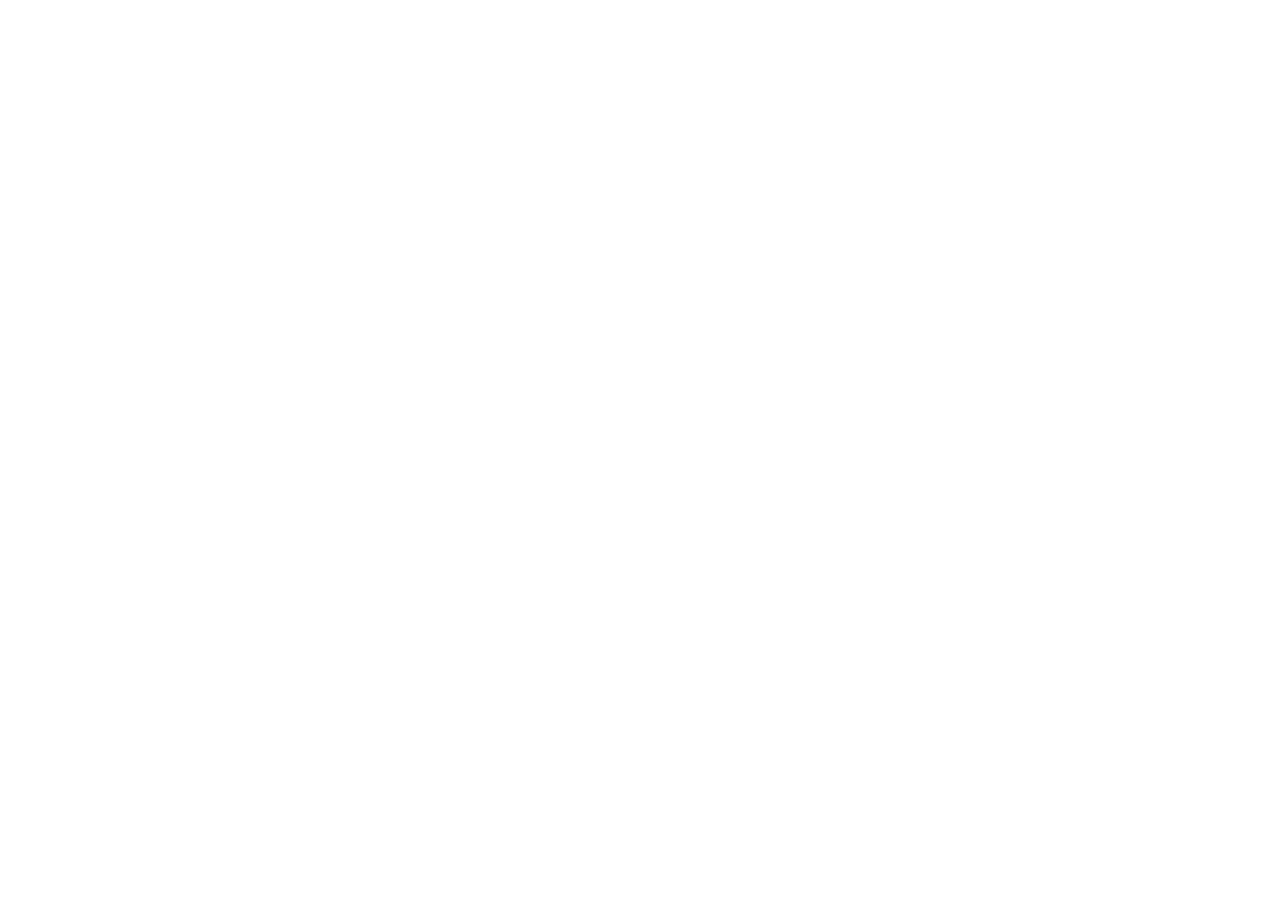
==== html/product_chapter.html @ 347d0034 "add new folders and product chapter" ====
<!DOCTYPE html>
<html lang="en">
<head>
    <meta charset="UTF-8">
    <meta http-equiv="X-UA-Compatible" content="IE=edge">
    <meta name="viewport" content="width=device-width, initial-scale=1.0">
    <link rel="import" href="header/header.html">
    <link rel="import" href="footer/footer.html">
    <title>Product</title>
</head>
<body>
    
</body>
</html>
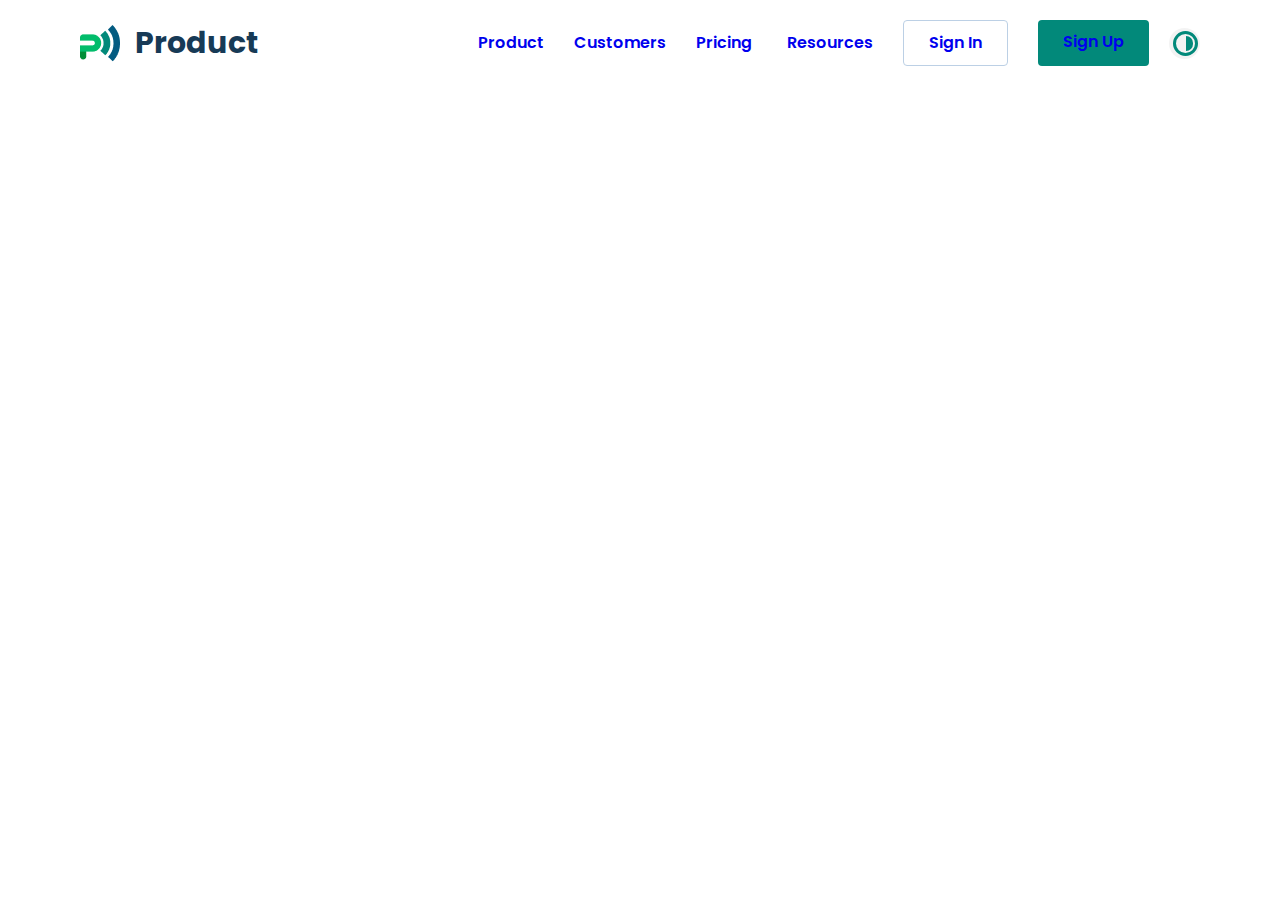
==== commit a5daf397: "Додав можливість includ`a інших html в Product_chapter" ====
--- a/html/product_chapter.html
+++ b/html/product_chapter.html
@@ -1,14 +1,51 @@
 <!DOCTYPE html>
 <html lang="en">
-<head>
-    <meta charset="UTF-8">
-    <meta http-equiv="X-UA-Compatible" content="IE=edge">
-    <meta name="viewport" content="width=device-width, initial-scale=1.0">
-    <link rel="import" href="header/header.html">
-    <link rel="import" href="footer/footer.html">
+  <head>
+    <meta charset="UTF-8" />
+    <meta http-equiv="X-UA-Compatible" content="IE=edge" />
+    <meta name="viewport" content="width=device-width, initial-scale=1.0" />
+    <link rel="import" href="/html/header/header.html" />
+    <link rel="import" href="/footer/footer.html" />
+
     <title>Product</title>
-</head>
-<body>
-    
-</body>
-</html>+  </head>
+  <body>
+    <script>
+      function includeHTML() {
+        var z, i, elmnt, file, xhttp;
+        /*loop through a collection of all HTML elements:*/
+        z = document.getElementsByTagName("*");
+        for (i = 0; i < z.length; i++) {
+          elmnt = z[i];
+          /*search for elements with a certain attribute:*/
+          file = elmnt.getAttribute("w3-include-html");
+          if (file) {
+            /*make an HTTP request using the attribute value as the file name:*/
+            xhttp = new XMLHttpRequest();
+            xhttp.onreadystatechange = function () {
+              if (this.readyState == 4) {
+                if (this.status == 200) {
+                  elmnt.innerHTML = this.responseText;
+                }
+                if (this.status == 404) {
+                  elmnt.innerHTML = "Page not found.";
+                }
+                /*remove the attribute, and call this function once more:*/
+                elmnt.removeAttribute("w3-include-html");
+                includeHTML();
+              }
+            };
+            xhttp.open("GET", file, true);
+            xhttp.send();
+            /*exit the function:*/
+            return;
+          }
+        }
+      }
+    </script>
+    <div w3-include-html="/html/header/header.html"></div>
+    <script>
+      includeHTML();
+    </script>
+  </body>
+</html>
